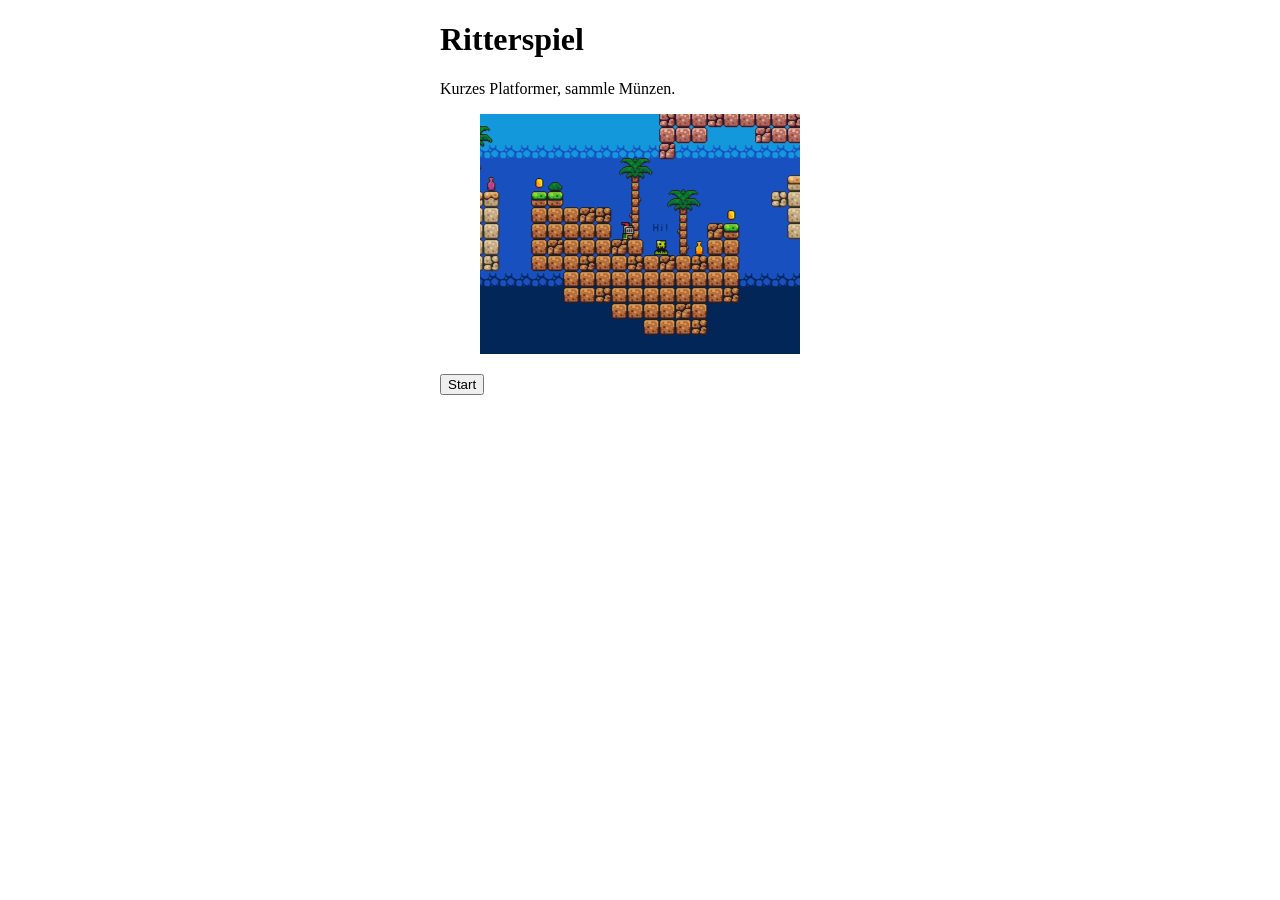
==== page/index.html @ 9630f6a2 "Website" ====
<!DOCTYPE html>
<html lang="de">
<head>
    <meta charset="UTF-8">
    <meta name="viewport" content="width=device-width, initial-scale=1.0">
    <title>Ritterspiel</title>
    
    <style>
        * {
            box-sizing: border-box;
        }

        #inhalt {
            width: fit-content;
            margin: auto;
        }
    </style>
</head>
<body>
    <main>
        <div id="inhalt">
            <header>
            <h1>Ritterspiel</h1>
            <p>Kurzes Platformer, sammle Münzen.</p>
            </header>

            <figure>
                <img src="Spiel_Screenshot.png" alt="Spiel Screenshot mit Ritter, Münzen und Gegner." width="320" height="240">
            </figure>

            <button type="button" onclick="document.location='/Spiel/spiel.html'">Start</button>
        </div>
    </main>
</body>
</html>
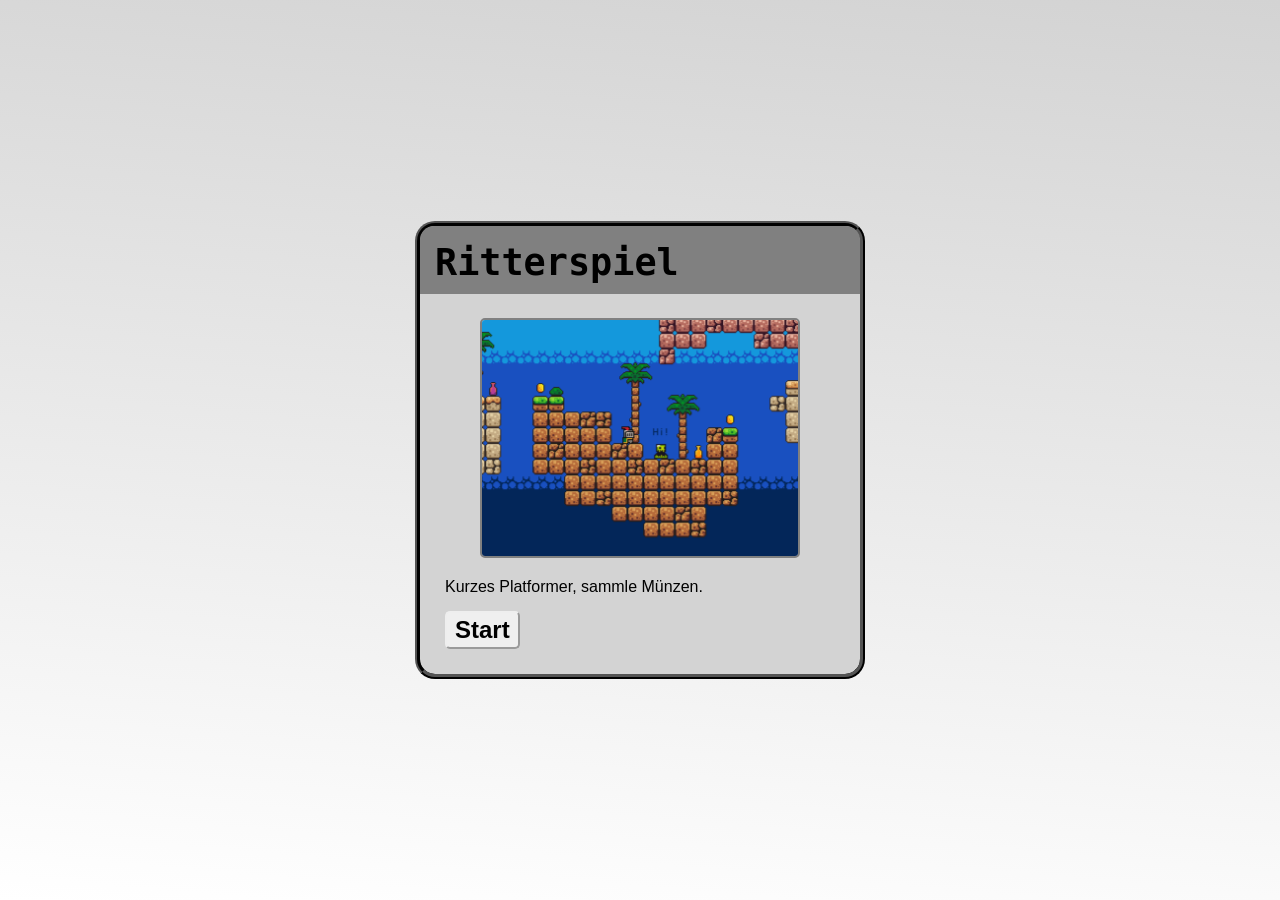
==== commit 63a904a4: "website" ====
--- a/page/index.html
+++ b/page/index.html
@@ -4,32 +4,22 @@
     <meta charset="UTF-8">
     <meta name="viewport" content="width=device-width, initial-scale=1.0">
     <title>Ritterspiel</title>
-    
-    <style>
-        * {
-            box-sizing: border-box;
-        }
-
-        #inhalt {
-            width: fit-content;
-            margin: auto;
-        }
-    </style>
+    <link rel="stylesheet" href="index.css">
 </head>
 <body>
     <main>
-        <div id="inhalt">
+        <article>
             <header>
-            <h1>Ritterspiel</h1>
-            <p>Kurzes Platformer, sammle Münzen.</p>
+                <h1>Ritterspiel</h1>
             </header>
-
-            <figure>
-                <img src="Spiel_Screenshot.png" alt="Spiel Screenshot mit Ritter, Münzen und Gegner." width="320" height="240">
-            </figure>
-
-            <button type="button" onclick="document.location='/Spiel/spiel.html'">Start</button>
-        </div>
+            <section>
+                <figure>
+                    <img src="Spiel_Screenshot.png" alt="Spiel Screenshot mit Ritter, Münzen und Gegner." width="320" height="240">
+                </figure>
+                <p>Kurzes Platformer, sammle Münzen.</p>
+                <button type="button" onclick="document.location='/Spiel/spiel.html'">Start</button>
+            </section>
+        </article>
     </main>
 </body>
 </html>
--- a/page/index.css
+++ b/page/index.css
@@ -0,0 +1,56 @@
+* {
+    box-sizing: border-box;
+}
+body {
+    background: no-repeat linear-gradient(5deg , white, lightgray);
+    height: 100vh;
+    margin: 0;
+    padding: 0;
+    overflow-y: hidden;
+    position: relative;
+}
+main {
+    position: absolute;
+    top: 50%;
+    left: 50%;
+    translate: -50% -50%;
+}
+article {
+    width: fit-content;
+    border: 5px ridge black;
+    border-radius: 20px;
+    background-color: lightgray;
+}
+header {
+    background-color: grey;
+    border-radius: 14px 14px 0px 0px;
+}
+h1 {
+    padding: 15px 15px 10px;
+    margin: 0;
+    font: 800 2.3rem verdana,monospace;
+}
+section {
+    padding: 0px 25px 25px;
+}
+p {
+    font: 1rem Arial,sans-serif;
+    margin: 0 0 15px;
+}
+button {
+    font: 600 1.5rem arial,sans-serif;
+    padding: 3px 8px;
+    border-radius: 5px;
+    border: 2.5px outset;
+}
+button:hover {
+    background-color: grey;
+    border: 2.5px inset grey;
+}
+figure {
+    margin: 24px 35px 16px;
+}
+img {
+    border: 2.5px solid grey;
+    border-radius: 5px;
+}
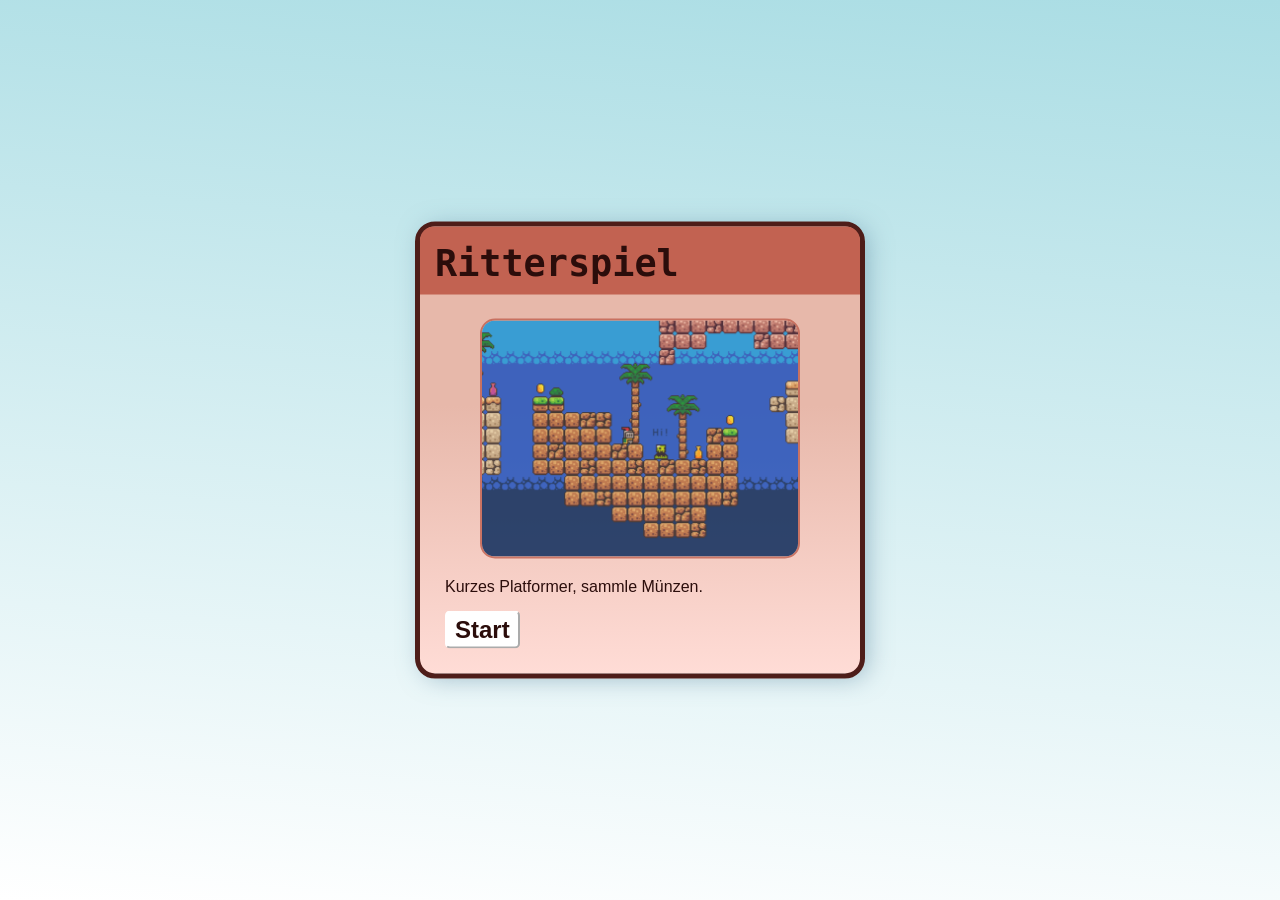
==== commit 5b4f93d0: "embed" ====
--- a/page/index.html
+++ b/page/index.html
@@ -13,13 +13,22 @@
                 <h1>Ritterspiel</h1>
             </header>
             <section>
-                <figure>
-                    <img src="Spiel_Screenshot.png" alt="Spiel Screenshot mit Ritter, Münzen und Gegner." width="320" height="240">
-                </figure>
-                <p>Kurzes Platformer, sammle Münzen.</p>
-                <button type="button" onclick="document.location='/Spiel/spiel.html'">Start</button>
+                <iframe id="spiel"
+                hidden
+                title="Spiel" src=""
+                width="640" height="360"></iframe>
+                <div id="artikel">
+                    <figure>
+                        <img src="Spiel_Screenshot.png" alt="Spiel Screenshot mit Ritter, Münzen und Gegner." width="320" height="240">
+                    </figure>
+                    <p>Kurzes Platformer, sammle Münzen.</p>
+                </div>
+
+                <button id="gameButton">Start</button>
             </section>
         </article>
     </main>
+    <script src="index.js"></script>
+    <noscript>Javascript wird von deinen Browser nicht unterstützt.</noscript>
 </body>
 </html>
--- a/page/index.css
+++ b/page/index.css
@@ -2,7 +2,7 @@
     box-sizing: border-box;
 }
 body {
-    background: no-repeat linear-gradient(5deg , white, lightgray);
+    background: no-repeat linear-gradient(5deg , white, rgb(170, 221, 228));
     height: 100vh;
     margin: 0;
     padding: 0;
@@ -17,21 +17,35 @@
 }
 article {
     width: fit-content;
-    border: 5px ridge black;
+    border: 5px solid rgb(78, 29, 25);
     border-radius: 20px;
-    background-color: lightgray;
+    background: linear-gradient(0deg,rgb(255, 220, 214),rgb(231, 184, 170) 60%);
+    box-shadow: 5px 2.5px 25px -3px rgba(86, 129, 156, 0.5);
 }
 header {
-    background-color: grey;
+    background-color: rgb(194, 98, 81);
     border-radius: 14px 14px 0px 0px;
+}
+section {
+    padding: 0px 25px 25px;
+}
+figure, iframe {
+    margin: 24px 35px 15px;
+}
+img, iframe {
+    border: 2.5px solid rgb(194, 98, 81);
+    border-radius: 15px;
+}
+img {
+    opacity: 82%;
+}
+button,button:hover,h1,p {
+    color: rgb(43, 13, 11);
 }
 h1 {
     padding: 15px 15px 10px;
     margin: 0;
     font: 800 2.3rem verdana,monospace;
-}
-section {
-    padding: 0px 25px 25px;
 }
 p {
     font: 1rem Arial,sans-serif;
@@ -41,16 +55,11 @@
     font: 600 1.5rem arial,sans-serif;
     padding: 3px 8px;
     border-radius: 5px;
-    border: 2.5px outset;
+    border: 2.5px outset white;
+    background-color: white;
 }
 button:hover {
-    background-color: grey;
-    border: 2.5px inset grey;
-}
-figure {
-    margin: 24px 35px 16px;
-}
-img {
-    border: 2.5px solid grey;
-    border-radius: 5px;
+    background-color: rgb(235, 230, 229);
+    border: 2.5px inset rgb(235, 230, 229);
+    cursor: pointer;
 }
